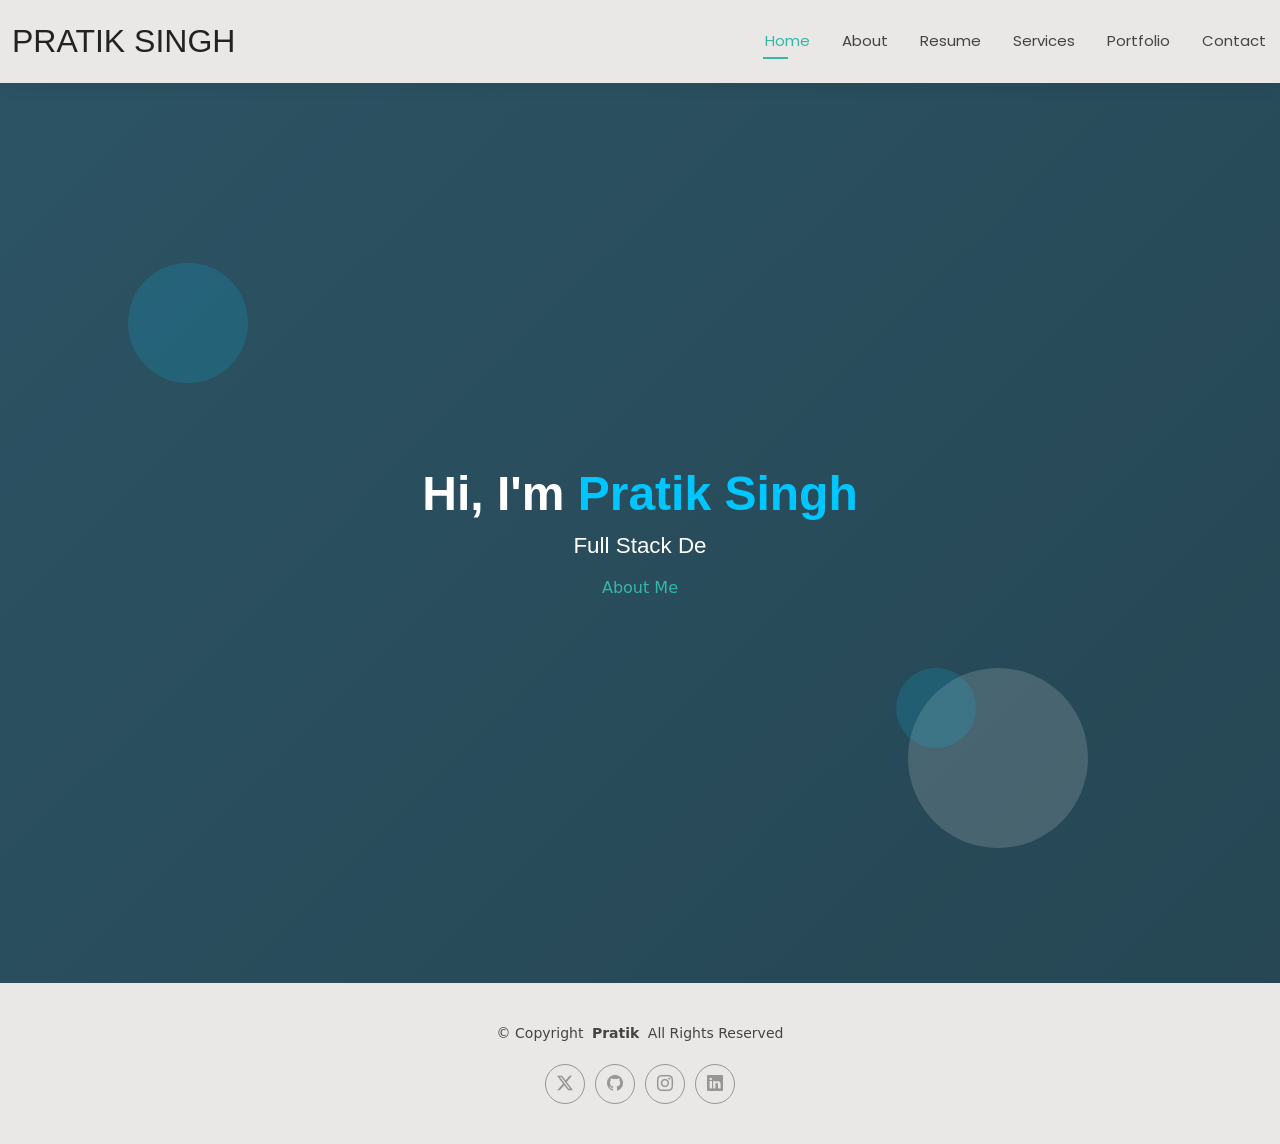
==== index.html @ 9135a906 "Initial commit" ====
<!DOCTYPE html>
<html lang="en">

<head>
  <meta charset="utf-8">
  <meta content="width=device-width, initial-scale=1.0" name="viewport">
  <title>Portfolio</title>

  <!-- Favicons -->
  <link href="assets/img/fav.svg" rel="icon">
  <link href="assets/img/apple-touch-icon.png" rel="apple-touch-icon">

  <!-- Fonts -->
  <link href="https://fonts.googleapis.com" rel="preconnect">
  <link href="https://fonts.gstatic.com" rel="preconnect" crossorigin>
  <link href="https://fonts.googleapis.com/css2?family=Poppins:wght@300;400;600;700&display=swap" rel="stylesheet">

  <!-- Vendor CSS Files -->
  <link href="assets/vendor/bootstrap/css/bootstrap.min.css" rel="stylesheet">
  <link href="assets/vendor/bootstrap-icons/bootstrap-icons.css" rel="stylesheet">
  <link href="assets/vendor/aos/aos.css" rel="stylesheet">
  <link href="assets/vendor/swiper/swiper-bundle.min.css" rel="stylesheet">
  <link href="assets/vendor/glightbox/css/glightbox.min.css" rel="stylesheet">

  <!-- Main CSS File -->
  <link href="assets/css/main.css" rel="stylesheet">

  <!-- HERO ANIMATION CSS (ONLY BANNER) -->
  <style>
    .hero-animated {
      height: 100vh;
      background: linear-gradient(-45deg, #0f2027, #203a43, #2c5364);
      background-size: 400% 400%;
      animation: gradientMove 10s ease infinite;
      position: relative;
      overflow: hidden;
    }

    @keyframes gradientMove {
      0% {
        background-position: 0% 50%;
      }

      50% {
        background-position: 100% 50%;
      }

      100% {
        background-position: 0% 50%;
      }
    }

    .hero-title {
      font-size: 3rem;
      font-weight: 700;
    }

    .hero-title span {
      color: #00c6ff;
    }

    .hero-subtitle {
      font-size: 1.4rem;
      min-height: 35px;
      margin-top: 10px;
    }

    .circle {
      position: absolute;
      border-radius: 50%;
      opacity: 0.15;
      animation: float 6s ease-in-out infinite;
    }

    .circle-1 {
      width: 120px;
      height: 120px;
      background: #00c6ff;
      top: 20%;
      left: 10%;
    }

    .circle-2 {
      width: 180px;
      height: 180px;
      background: #ffffff;
      bottom: 15%;
      right: 15%;
      animation-delay: 2s;
    }

    .circle-3 {
      width: 80px;
      height: 80px;
      background: #00c6ff;
      top: 65%;
      left: 70%;
      animation-delay: 4s;
    }

    @keyframes float {
      0% {
        transform: translateY(0);
      }

      50% {
        transform: translateY(-20px);
      }

      100% {
        transform: translateY(0);
      }
    }
  </style>
</head>

<body class="index-page">

  <!-- ================= HEADER (UNCHANGED) ================= -->
  <header id="header" class="header d-flex align-items-center light-background sticky-top">
    <div class="container-fluid position-relative d-flex align-items-center justify-content-between">

      <a href="index.html" class="logo d-flex align-items-center me-auto me-xl-0">
        <h1 class="sitename">Pratik Singh</h1>
      </a>

      <nav id="navmenu" class="navmenu">
        <ul>
          <li><a href="index.html" class="active">Home</a></li>
          <li><a href="about.html">About</a></li>
          <li><a href="resume.html">Resume</a></li>
          <li><a href="services.html">Services</a></li>
          <li><a href="portfolio.html">Portfolio</a></li>
          <li><a href="contact.html">Contact</a></li>
        </ul>
        <i class="mobile-nav-toggle d-xl-none bi bi-list"></i>
      </nav>
      <!-- 
      <div class="header-social-links">
        <a href="#" class="twitter"><i class="bi bi-twitter-x"></i></a>
        <a href="#" class="facebook"><i class="bi bi-facebook"></i></a>
        <a href="#" class="instagram"><i class="bi bi-instagram"></i></a>
        <a href="#" class="linkedin"><i class="bi bi-linkedin"></i></a>
      </div> -->

    </div>
  </header>

  <!-- ================= HERO (ANIMATED ONLY) ================= -->
  <section id="hero" class="hero-animated d-flex align-items-center">
    <div class="container text-center" data-aos="fade-up">
      <h1 class="hero-title text-white">
        Hi, I'm <span>Pratik Singh</span>
      </h1>

      <h2 class="hero-subtitle text-white">
        <span id="typed-text"></span>
      </h2>

      <a href="about.html" class="btn-get-started mt-3">About Me</a>
    </div>

    <div class="circle circle-1"></div>
    <div class="circle circle-2"></div>
    <div class="circle circle-3"></div>
  </section>

  <!-- ================= FOOTER (UNCHANGED) ================= -->
  <footer id="footer" class="footer light-background">
    <div class="container">
      <div class="copyright text-center">
        <p>© <span>Copyright</span> <strong class="px-1 sitename">Pratik</strong> <span>All Rights Reserved</span></p>
      </div>
      <div class="social-links d-flex justify-content-center">
        <a href="#"><i class="bi bi-twitter-x"></i></a>
        <a href="https://github.com/Strangedevelop-1998"><i class="bi bi-github"></i></a>
        <a href="#"><i class="bi bi-instagram"></i></a>
        <a href="https://www.linkedin.com/in/pratik-singh-35613a241"><i class="bi bi-linkedin"></i></a>
      </div>
    </div>
  </footer>

  <!-- ================= JS FILES ================= -->
  <script src="assets/vendor/bootstrap/js/bootstrap.bundle.min.js"></script>
  <script src="assets/vendor/aos/aos.js"></script>

  <!-- REQUIRED FOR MENU -->
  <script src="assets/js/main.js"></script>

  <!-- Typing Animation -->
  <script>
    AOS.init();

    const text = ["Full Stack Developer", "Web Developer", 'React Native Developer'];
    let index = 0;
    let charIndex = 0;
    const speed = 100;
    const typedText = document.getElementById("typed-text");

    function typeEffect() {
      if (charIndex < text[index].length) {
        typedText.textContent += text[index].charAt(charIndex);
        charIndex++;
        setTimeout(typeEffect, speed);
      } else {
        setTimeout(eraseEffect, 1500);
      }
    }

    function eraseEffect() {
      if (charIndex > 0) {
        typedText.textContent = text[index].substring(0, charIndex - 1);
        charIndex--;
        setTimeout(eraseEffect, speed);
      } else {
        index = (index + 1) % text.length;
        setTimeout(typeEffect, speed);
      }
    }

    document.addEventListener("DOMContentLoaded", typeEffect);
  </script>

</body>

</html>
---- assets/css/main.css ----
/*--------------------------------------------------------------
# Font & Color Variables
# Help: https://bootstrapmade.com/color-system/
--------------------------------------------------------------*/
/* Fonts */
:root {
  --default-font: "Roboto",  system-ui, -apple-system, "Segoe UI", Roboto, "Helvetica Neue", Arial, "Noto Sans", "Liberation Sans", sans-serif, "Apple Color Emoji", "Segoe UI Emoji", "Segoe UI Symbol", "Noto Color Emoji";
  --heading-font: "Raleway",  sans-serif;
  --nav-font: "Poppins",  sans-serif;
}

/* Global Colors - The following color variables are used throughout the website. Updating them here will change the color scheme of the entire website */
:root { 
  --background-color: #ffffff; /* Background color for the entire website, including individual sections */
  --default-color: #444444; /* Default color used for the majority of the text content across the entire website */
  --heading-color: #222222; /* Color for headings, subheadings and title throughout the website */
  --accent-color: #34b7a7; /* Accent color that represents your brand on the website. It's used for buttons, links, and other elements that need to stand out */
  --surface-color: #ffffff; /* The surface color is used as a background of boxed elements within sections, such as cards, icon boxes, or other elements that require a visual separation from the global background. */
  --contrast-color: #ffffff; /* Contrast color for text, ensuring readability against backgrounds of accent, heading, or default colors. */
}

/* Nav Menu Colors - The following color variables are used specifically for the navigation menu. They are separate from the global colors to allow for more customization options */
:root {
  --nav-color: #444444;  /* The default color of the main navmenu links */
  --nav-hover-color: #34b7a7; /* Applied to main navmenu links when they are hovered over or active */
  --nav-mobile-background-color: #ffffff; /* Used as the background color for mobile navigation menu */
  --nav-dropdown-background-color: #ffffff; /* Used as the background color for dropdown items that appear when hovering over primary navigation items */
  --nav-dropdown-color: #444444; /* Used for navigation links of the dropdown items in the navigation menu. */
  --nav-dropdown-hover-color: #34b7a7; /* Similar to --nav-hover-color, this color is applied to dropdown navigation links when they are hovered over. */
}

/* Color Presets - These classes override global colors when applied to any section or element, providing reuse of the sam color scheme. */

.light-background {
  --background-color: #e9e8e6;
  --surface-color: #ffffff;
}

.dark-background {
  --background-color: #060606;
  --default-color: #ffffff;
  --heading-color: #ffffff;
  --surface-color: #252525;
  --contrast-color: #ffffff;
}

/* Smooth scroll */
:root {
  scroll-behavior: smooth;
}

/*--------------------------------------------------------------
# General Styling & Shared Classes
--------------------------------------------------------------*/
body {
  color: var(--default-color);
  background-color: var(--background-color);
  font-family: var(--default-font);
}

a {
  color: var(--accent-color);
  text-decoration: none;
  transition: 0.3s;
}

a:hover {
  color: color-mix(in srgb, var(--accent-color), transparent 25%);
  text-decoration: none;
}

h1,
h2,
h3,
h4,
h5,
h6 {
  color: var(--heading-color);
  font-family: var(--heading-font);
}

/* PHP Email Form Messages
------------------------------*/
.php-email-form .error-message {
  display: none;
  background: #df1529;
  color: #ffffff;
  text-align: left;
  padding: 15px;
  margin-bottom: 24px;
  font-weight: 600;
}

.php-email-form .sent-message {
  display: none;
  color: #ffffff;
  background: #059652;
  text-align: center;
  padding: 15px;
  margin-bottom: 24px;
  font-weight: 600;
}

.php-email-form .loading {
  display: none;
  background: var(--surface-color);
  text-align: center;
  padding: 15px;
  margin-bottom: 24px;
}

.php-email-form .loading:before {
  content: "";
  display: inline-block;
  border-radius: 50%;
  width: 24px;
  height: 24px;
  margin: 0 10px -6px 0;
  border: 3px solid var(--accent-color);
  border-top-color: var(--surface-color);
  animation: php-email-form-loading 1s linear infinite;
}

@keyframes php-email-form-loading {
  0% {
    transform: rotate(0deg);
  }

  100% {
    transform: rotate(360deg);
  }
}

/*--------------------------------------------------------------
# Global Header
--------------------------------------------------------------*/
.header {
  color: var(--default-color);
  background-color: var(--background-color);
  padding: 15px 0;
  transition: all 0.5s;
  z-index: 997;
  box-shadow: 0px 0 18px rgba(0, 0, 0, 0.1);
}

.header .logo {
  line-height: 1;
}

.header .logo img {
  max-height: 36px;
  margin-right: 8px;
}

.header .logo h1 {
  font-size: 32px;
  margin: 0;
  font-weight: 300;
  text-transform: uppercase;
  color: var(--heading-color);
}

.header .header-social-links {
  padding-right: 15px;
}

.header .header-social-links a {
  color: color-mix(in srgb, var(--default-color), transparent 40%);
  padding-left: 6px;
  display: inline-block;
  transition: 0.3s;
  font-size: 16px;
}

.header .header-social-links a:hover {
  color: var(--accent-color);
}

.header .header-social-links a i {
  line-height: 0px;
}

@media (max-width: 1200px) {
  .header .logo {
    order: 1;
  }

  .header .header-social-links {
    order: 2;
  }

  .header .navmenu {
    order: 3;
  }
}

/*--------------------------------------------------------------
# Navigation Menu
--------------------------------------------------------------*/
/* Desktop Navigation */
@media (min-width: 1200px) {
  .navmenu {
    padding: 0;
  }

  .navmenu ul {
    margin: 0;
    padding: 0;
    display: flex;
    list-style: none;
    align-items: center;
  }

  .navmenu li {
    position: relative;
  }

  .navmenu>ul>li {
    white-space: nowrap;
    padding: 15px 14px;
  }

  .navmenu>ul>li:last-child {
    padding-right: 0;
  }

  .navmenu a,
  .navmenu a:focus {
    color: var(--nav-color);
    font-size: 15px;
    padding: 0 2px;
    font-family: var(--nav-font);
    font-weight: 400;
    display: flex;
    align-items: center;
    justify-content: space-between;
    white-space: nowrap;
    transition: 0.3s;
    position: relative;
  }

  .navmenu a i,
  .navmenu a:focus i {
    font-size: 12px;
    line-height: 0;
    margin-left: 5px;
    transition: 0.3s;
  }

  .navmenu>ul>li>a:before {
    content: "";
    position: absolute;
    height: 2px;
    bottom: -6px;
    left: 0;
    background-color: var(--nav-hover-color);
    visibility: hidden;
    width: 0px;
    transition: all 0.3s ease-in-out 0s;
  }

  .navmenu a:hover:before,
  .navmenu li:hover>a:before,
  .navmenu .active:before {
    visibility: visible;
    width: 25px;
  }

  .navmenu li:hover>a,
  .navmenu .active,
  .navmenu .active:focus {
    color: var(--nav-hover-color);
  }

  .navmenu .dropdown ul {
    margin: 0;
    padding: 10px 0;
    background: var(--nav-dropdown-background-color);
    display: block;
    position: absolute;
    visibility: hidden;
    left: 14px;
    top: 130%;
    opacity: 0;
    transition: 0.3s;
    border-radius: 4px;
    z-index: 99;
    box-shadow: 0px 0px 30px rgba(0, 0, 0, 0.1);
  }

  .navmenu .dropdown ul li {
    min-width: 200px;
  }

  .navmenu .dropdown ul a {
    padding: 10px 20px;
    font-size: 15px;
    text-transform: none;
    color: var(--nav-dropdown-color);
  }

  .navmenu .dropdown ul a i {
    font-size: 12px;
  }

  .navmenu .dropdown ul a:hover,
  .navmenu .dropdown ul .active:hover,
  .navmenu .dropdown ul li:hover>a {
    color: var(--nav-dropdown-hover-color);
  }

  .navmenu .dropdown:hover>ul {
    opacity: 1;
    top: 100%;
    visibility: visible;
  }

  .navmenu .dropdown .dropdown ul {
    top: 0;
    left: -90%;
    visibility: hidden;
  }

  .navmenu .dropdown .dropdown:hover>ul {
    opacity: 1;
    top: 0;
    left: -100%;
    visibility: visible;
  }
}

/* Mobile Navigation */
@media (max-width: 1199px) {
  .mobile-nav-toggle {
    color: var(--nav-color);
    font-size: 28px;
    line-height: 0;
    margin-right: 10px;
    cursor: pointer;
    transition: color 0.3s;
  }

  .navmenu {
    padding: 0;
    z-index: 9997;
  }

  .navmenu ul {
    display: none;
    list-style: none;
    position: absolute;
    inset: 60px 20px 20px 20px;
    padding: 10px 0;
    margin: 0;
    border-radius: 6px;
    background-color: var(--nav-mobile-background-color);
    border: 1px solid color-mix(in srgb, var(--default-color), transparent 90%);
    box-shadow: none;
    overflow-y: auto;
    transition: 0.3s;
    z-index: 9998;
  }

  .navmenu a,
  .navmenu a:focus {
    color: var(--nav-dropdown-color);
    padding: 10px 20px;
    font-family: var(--nav-font);
    font-size: 17px;
    font-weight: 500;
    display: flex;
    align-items: center;
    justify-content: space-between;
    white-space: nowrap;
    transition: 0.3s;
  }

  .navmenu a i,
  .navmenu a:focus i {
    font-size: 12px;
    line-height: 0;
    margin-left: 5px;
    width: 30px;
    height: 30px;
    display: flex;
    align-items: center;
    justify-content: center;
    border-radius: 50%;
    transition: 0.3s;
    background-color: color-mix(in srgb, var(--accent-color), transparent 90%);
  }

  .navmenu a i:hover,
  .navmenu a:focus i:hover {
    background-color: var(--accent-color);
    color: var(--contrast-color);
  }

  .navmenu a:hover,
  .navmenu .active,
  .navmenu .active:focus {
    color: var(--nav-dropdown-hover-color);
  }

  .navmenu .active i,
  .navmenu .active:focus i {
    background-color: var(--accent-color);
    color: var(--contrast-color);
    transform: rotate(180deg);
  }

  .navmenu .dropdown ul {
    position: static;
    display: none;
    z-index: 99;
    padding: 10px 0;
    margin: 10px 20px;
    background-color: var(--nav-dropdown-background-color);
    transition: all 0.5s ease-in-out;
  }

  .navmenu .dropdown ul ul {
    background-color: rgba(33, 37, 41, 0.1);
  }

  .navmenu .dropdown>.dropdown-active {
    display: block;
    background-color: rgba(33, 37, 41, 0.03);
  }

  .mobile-nav-active {
    overflow: hidden;
  }

  .mobile-nav-active .mobile-nav-toggle {
    color: #fff;
    position: absolute;
    font-size: 32px;
    top: 15px;
    right: 15px;
    margin-right: 0;
    z-index: 9999;
  }

  .mobile-nav-active .navmenu {
    position: fixed;
    overflow: hidden;
    inset: 0;
    background: rgba(33, 37, 41, 0.8);
    transition: 0.3s;
  }

  .mobile-nav-active .navmenu>ul {
    display: block;
  }
}

/*--------------------------------------------------------------
# Global Footer
--------------------------------------------------------------*/
.footer {
  color: var(--default-color);
  background-color: var(--background-color);
  font-size: 14px;
  padding: 40px 0;
  position: relative;
}

.footer .copyright p {
  margin-bottom: 0;
}

.footer .social-links {
  margin-top: 20px;
}

.footer .social-links a {
  display: flex;
  align-items: center;
  justify-content: center;
  width: 40px;
  height: 40px;
  border-radius: 50%;
  border: 1px solid color-mix(in srgb, var(--default-color), transparent 50%);
  font-size: 16px;
  color: color-mix(in srgb, var(--default-color), transparent 50%);
  margin: 0 5px;
  transition: 0.3s;
}

.footer .social-links a:hover {
  color: var(--accent-color);
  border-color: var(--accent-color);
}

.footer .credits {
  margin-top: 10px;
  font-size: 13px;
  text-align: center;
}

/*--------------------------------------------------------------
# Preloader
--------------------------------------------------------------*/
#preloader {
  position: fixed;
  inset: 0;
  z-index: 9999;
  overflow: hidden;
  background-color: var(--background-color);
  transition: all 0.6s ease-out;
  width: 100%;
  height: 100vh;
}

#preloader:before,
#preloader:after {
  content: "";
  position: absolute;
  border: 4px solid var(--accent-color);
  border-radius: 50%;
  animation: animate-preloader 2s cubic-bezier(0, 0.2, 0.8, 1) infinite;
}

#preloader:after {
  animation-delay: -0.5s;
}

@keyframes animate-preloader {
  0% {
    width: 10px;
    height: 10px;
    top: calc(50% - 5px);
    left: calc(50% - 5px);
    opacity: 1;
  }

  100% {
    width: 72px;
    height: 72px;
    top: calc(50% - 36px);
    left: calc(50% - 36px);
    opacity: 0;
  }
}

/*--------------------------------------------------------------
# Scroll Top Button
--------------------------------------------------------------*/
.scroll-top {
  position: fixed;
  visibility: hidden;
  opacity: 0;
  right: 15px;
  bottom: -15px;
  z-index: 99999;
  background-color: var(--accent-color);
  width: 44px;
  height: 44px;
  border-radius: 50px;
  transition: all 0.4s;
}

.scroll-top i {
  font-size: 24px;
  color: var(--contrast-color);
  line-height: 0;
}

.scroll-top:hover {
  background-color: color-mix(in srgb, var(--accent-color), transparent 20%);
  color: var(--contrast-color);
}

.scroll-top.active {
  visibility: visible;
  opacity: 1;
  bottom: 15px;
}

/*--------------------------------------------------------------
# Disable aos animation delay on mobile devices
--------------------------------------------------------------*/
@media screen and (max-width: 768px) {
  [data-aos-delay] {
    transition-delay: 0 !important;
  }
}

/*--------------------------------------------------------------
# Global Page Titles & Breadcrumbs
--------------------------------------------------------------*/
.page-title {
  color: var(--default-color);
  background-color: var(--background-color);
  padding: 25px 0;
  position: relative;
  border-bottom: 1px solid color-mix(in srgb, var(--default-color), transparent 85%);
}

.page-title h1 {
  font-size: 24px;
  font-weight: 400;
}

.page-title .breadcrumbs ol {
  display: flex;
  flex-wrap: wrap;
  list-style: none;
  padding: 0;
  margin: 0;
  font-size: 14px;
  font-weight: 400;
}

.page-title .breadcrumbs ol li+li {
  padding-left: 10px;
}

.page-title .breadcrumbs ol li+li::before {
  content: "/";
  display: inline-block;
  padding-right: 10px;
  color: color-mix(in srgb, var(--default-color), transparent 70%);
}

/*--------------------------------------------------------------
# Global Sections
--------------------------------------------------------------*/
section,
.section {
  color: var(--default-color);
  background-color: var(--background-color);
  padding: 60px 0;
  scroll-margin-top: 100px;
  overflow: clip;
}

@media (max-width: 1199px) {

  section,
  .section {
    scroll-margin-top: 66px;
  }
}

/*--------------------------------------------------------------
# Global Section Titles
--------------------------------------------------------------*/
.section-title {
  text-align: center;
  padding-bottom: 60px;
  position: relative;
}

.section-title h2 {
  font-size: 32px;
  font-weight: 700;
  margin-bottom: 20px;
  padding-bottom: 20px;
  position: relative;
}

.section-title h2:after {
  content: "";
  position: absolute;
  display: block;
  width: 50px;
  height: 3px;
  background: var(--accent-color);
  left: 0;
  right: 0;
  bottom: 0;
  margin: auto;
}

.section-title p {
  margin-bottom: 0;
}

/*--------------------------------------------------------------
# Hero Section
--------------------------------------------------------------*/
.hero {
  width: 100%;
  min-height: calc(100vh - 82px);
  position: relative;
  padding: 80px 0;
  display: flex;
  align-items: center;
  justify-content: center;
}

@media (max-width: 1200px) {
  .hero {
    min-height: calc(100vh - 68px);
  }
}

.hero img {
  position: absolute;
  inset: 0;
  display: block;
  width: 100%;
  height: 100%;
  object-fit: cover;
  z-index: 1;
}

.hero .container {
  position: relative;
  z-index: 3;
}

.hero h2 {
  margin: 0;
  font-size: 48px;
  font-weight: 700;
}

.hero p {
  margin: 10px 0 0 0;
  font-size: 24px;
  color: var(--heading-color);
}

.hero .btn-get-started {
  color: var(--contrast-color);
  background: var(--accent-color);
  font-family: var(--heading-font);
  text-transform: uppercase;
  font-weight: 600;
  font-size: 12px;
  letter-spacing: 1px;
  display: inline-block;
  padding: 12px 40px;
  border-radius: 50px;
  transition: 0.5s;
  margin-top: 30px;
}

.hero .btn-get-started:hover {
  background: color-mix(in srgb, var(--accent-color) 90%, white 20%);
}

@media (max-width: 768px) {
  .hero h2 {
    font-size: 32px;
  }

  .hero p {
    font-size: 18px;
  }
}

/*--------------------------------------------------------------
# About Section
--------------------------------------------------------------*/
.about .content h2 {
  font-weight: 700;
  font-size: 24px;
}

.about .content ul {
  list-style: none;
  padding: 0;
}

.about .content ul li {
  margin-bottom: 20px;
  display: flex;
  align-items: center;
}

.about .content ul strong {
  margin-right: 10px;
}

.about .content ul i {
  font-size: 16px;
  margin-right: 5px;
  color: var(--accent-color);
  line-height: 0;
}

/*--------------------------------------------------------------
# Skills Section
--------------------------------------------------------------*/
.skills .progress {
  height: 60px;
  display: block;
  background: none;
  border-radius: 0;
}

.skills .progress .skill {
  color: var(--heading-color);
  padding: 0;
  margin: 0 0 6px 0;
  text-transform: uppercase;
  display: block;
  font-weight: 600;
  font-family: var(--heading-font);
}

.skills .progress .skill .val {
  float: right;
  font-style: normal;
}

.skills .progress-bar-wrap {
  background: color-mix(in srgb, var(--default-color), transparent 90%);
  height: 10px;
}

.skills .progress-bar {
  width: 1px;
  height: 10px;
  transition: 0.9s;
  background-color: var(--accent-color);
}

/*--------------------------------------------------------------
# Stats Section
--------------------------------------------------------------*/
.stats .stats-item {
  padding: 30px;
  width: 100%;
}

.stats .stats-item span {
  color: var(--heading-color);
  font-size: 48px;
  display: block;
  font-weight: 700;
  margin-bottom: 20px;
  padding-bottom: 20px;
  position: relative;
}

.stats .stats-item span:after {
  content: "";
  position: absolute;
  display: block;
  width: 25px;
  height: 3px;
  background: var(--accent-color);
  left: 0;
  right: 0;
  bottom: 0;
  margin: auto;
}

.stats .stats-item p {
  color: color-mix(in srgb, var(--default-color), transparent 40%);
  padding: 0;
  margin: 0;
  font-family: var(--heading-font);
  font-weight: 500;
}

/*--------------------------------------------------------------
# Testimonials Section
--------------------------------------------------------------*/
.testimonials .section-header {
  margin-bottom: 40px;
}

.testimonials .testimonials-carousel,
.testimonials .testimonials-slider {
  overflow: hidden;
}

.testimonials .testimonial-item {
  text-align: center;
}

.testimonials .testimonial-item .testimonial-img {
  width: 120px;
  border-radius: 50%;
  border: 4px solid var(--background-color);
  margin: 0 auto;
}

.testimonials .testimonial-item h3 {
  font-size: 20px;
  font-weight: bold;
  margin: 10px 0 5px 0;
}

.testimonials .testimonial-item h4 {
  font-size: 14px;
  color: color-mix(in srgb, var(--default-color), transparent 40%);
  margin: 0 0 15px 0;
}

.testimonials .testimonial-item .stars {
  margin-bottom: 15px;
}

.testimonials .testimonial-item .stars i {
  color: #ffc107;
  margin: 0 1px;
}

.testimonials .testimonial-item .quote-icon-left,
.testimonials .testimonial-item .quote-icon-right {
  color: color-mix(in srgb, var(--accent-color), transparent 50%);
  font-size: 26px;
  line-height: 0;
}

.testimonials .testimonial-item .quote-icon-left {
  display: inline-block;
  left: -5px;
  position: relative;
}

.testimonials .testimonial-item .quote-icon-right {
  display: inline-block;
  right: -5px;
  position: relative;
  top: 10px;
  transform: scale(-1, -1);
}

.testimonials .testimonial-item p {
  font-style: italic;
  margin: 0 auto 15px auto;
}

.testimonials .swiper-wrapper {
  height: auto;
}

.testimonials .swiper-pagination {
  margin-top: 20px;
  position: relative;
}

.testimonials .swiper-pagination .swiper-pagination-bullet {
  width: 12px;
  height: 12px;
  opacity: 1;
  background-color: color-mix(in srgb, var(--default-color), transparent 85%);
}

.testimonials .swiper-pagination .swiper-pagination-bullet-active {
  background-color: var(--accent-color);
}

@media (min-width: 992px) {
  .testimonials .testimonial-item p {
    width: 80%;
  }
}

/*--------------------------------------------------------------
# Resume Section
--------------------------------------------------------------*/
.resume .resume-title {
  color: var(--heading-color);
  font-size: 26px;
  font-weight: 700;
  margin-top: 20px;
  margin-bottom: 20px;
}

.resume .resume-item {
  padding: 0 0 20px 20px;
  margin-top: -2px;
  border-left: 2px solid var(--accent-color);
  position: relative;
}

.resume .resume-item h4 {
  line-height: 18px;
  font-size: 18px;
  font-weight: 600;
  text-transform: uppercase;
  color: color-mix(in srgb, var(--default-color), transparent 20%);
  margin-bottom: 10px;
}

.resume .resume-item h5 {
  font-size: 16px;
  padding: 5px 15px;
  display: inline-block;
  font-weight: 600;
  margin-bottom: 10px;
}

.resume .resume-item ul {
  padding-left: 20px;
}

.resume .resume-item ul li {
  padding-bottom: 10px;
}

.resume .resume-item:last-child {
  padding-bottom: 0;
}

.resume .resume-item::before {
  content: "";
  position: absolute;
  width: 16px;
  height: 16px;
  border-radius: 50px;
  left: -9px;
  top: 0;
  background: var(--background-color);
  border: 2px solid var(--accent-color);
}

/*--------------------------------------------------------------
# Services Section
--------------------------------------------------------------*/
.services .service-item {
  background-color: var(--surface-color);
  box-shadow: 0px 5px 90px 0px rgba(0, 0, 0, 0.1);
  height: 100%;
  padding: 60px 30px;
  text-align: center;
  transition: 0.3s;
  border-radius: 5px;
}

.services .service-item .icon {
  margin: 0 auto;
  width: 100px;
  height: 100px;
  display: flex;
  align-items: center;
  justify-content: center;
  transition: ease-in-out 0.3s;
  position: relative;
}

.services .service-item .icon i {
  font-size: 36px;
  transition: 0.5s;
  position: relative;
}

.services .service-item .icon svg {
  position: absolute;
  top: 0;
  left: 0;
}

.services .service-item .icon svg path {
  transition: 0.5s;
  fill: color-mix(in srgb, var(--default-color), transparent 95%);
}

.services .service-item h3 {
  font-weight: 700;
  margin: 10px 0 15px 0;
  font-size: 22px;
}

.services .service-item p {
  line-height: 24px;
  font-size: 14px;
  margin-bottom: 0;
}

.services .service-item:hover {
  box-shadow: 0px 5px 35px 0px rgba(0, 0, 0, 0.1);
}

.services .service-item.item-cyan i {
  color: #0dcaf0;
}

.services .service-item.item-cyan:hover .icon i {
  color: #fff;
}

.services .service-item.item-cyan:hover .icon path {
  fill: #0dcaf0;
}

.services .service-item.item-orange i {
  color: #fd7e14;
}

.services .service-item.item-orange:hover .icon i {
  color: #fff;
}

.services .service-item.item-orange:hover .icon path {
  fill: #fd7e14;
}

.services .service-item.item-teal i {
  color: #20c997;
}

.services .service-item.item-teal:hover .icon i {
  color: #fff;
}

.services .service-item.item-teal:hover .icon path {
  fill: #20c997;
}

.services .service-item.item-red i {
  color: #df1529;
}

.services .service-item.item-red:hover .icon i {
  color: #fff;
}

.services .service-item.item-red:hover .icon path {
  fill: #df1529;
}

.services .service-item.item-indigo i {
  color: #6610f2;
}

.services .service-item.item-indigo:hover .icon i {
  color: #fff;
}

.services .service-item.item-indigo:hover .icon path {
  fill: #6610f2;
}

.services .service-item.item-pink i {
  color: #f3268c;
}

.services .service-item.item-pink:hover .icon i {
  color: #fff;
}

.services .service-item.item-pink:hover .icon path {
  fill: #f3268c;
}

/*--------------------------------------------------------------
# Portfolio Section
--------------------------------------------------------------*/
.portfolio .portfolio-filters {
  padding: 0;
  margin: 0 auto 20px auto;
  list-style: none;
  text-align: center;
}

.portfolio .portfolio-filters li {
  cursor: pointer;
  display: inline-block;
  padding: 8px 20px 10px 20px;
  margin: 0;
  font-size: 15px;
  font-weight: 500;
  line-height: 1;
  margin-bottom: 5px;
  border-radius: 50px;
  transition: all 0.3s ease-in-out;
  font-family: var(--heading-font);
}

.portfolio .portfolio-filters li:hover,
.portfolio .portfolio-filters li.filter-active {
  color: var(--contrast-color);
  background-color: var(--accent-color);
}

.portfolio .portfolio-filters li:first-child {
  margin-left: 0;
}

.portfolio .portfolio-filters li:last-child {
  margin-right: 0;
}

@media (max-width: 575px) {
  .portfolio .portfolio-filters li {
    font-size: 14px;
    margin: 0 0 10px 0;
  }
  
}

.portfolio .portfolio-item {
  position: relative;
  overflow: hidden;
}

.portfolio .portfolio-item .portfolio-info {
  opacity: 0;
  position: absolute;
  left: 12px;
  right: 12px;
  bottom: -100%;
  z-index: 3;
  transition: all ease-in-out 0.5s;
  background: color-mix(in srgb, var(--surface-color), transparent 10%);
  padding: 15px;
}

.portfolio .portfolio-item .portfolio-info h4 {
  font-size: 18px;
  font-weight: 600;
  padding-right: 50px;
}

.portfolio .portfolio-item .portfolio-info p {
  color: color-mix(in srgb, var(--default-color), transparent 30%);
  font-size: 14px;
  margin-bottom: 0;
  padding-right: 50px;
}

.portfolio .portfolio-item .portfolio-info .preview-link,
.portfolio .portfolio-item .portfolio-info .details-link {
  position: absolute;
  right: 50px;
  font-size: 24px;
  top: calc(50% - 14px);
  color: color-mix(in srgb, var(--default-color), transparent 30%);
  transition: 0.3s;
  line-height: 0;
}

.portfolio .portfolio-item .portfolio-info .preview-link:hover,
.portfolio .portfolio-item .portfolio-info .details-link:hover {
  color: var(--accent-color);
}

.portfolio .portfolio-item .portfolio-info .details-link {
  right: 14px;
  font-size: 28px;
}

.portfolio .portfolio-item:hover .portfolio-info {
  opacity: 1;
  bottom: 0;
}

/*--------------------------------------------------------------
# Portfolio Details Section
--------------------------------------------------------------*/
.portfolio-details .portfolio-details-slider img {
  width: 100%;
}

.portfolio-details .portfolio-details-slider .swiper-pagination {
  margin-top: 20px;
  position: relative;
}

.portfolio-details .portfolio-details-slider .swiper-pagination .swiper-pagination-bullet {
  width: 12px;
  height: 12px;
  background-color: color-mix(in srgb, var(--default-color), transparent 85%);
  opacity: 1;
}

.portfolio-details .portfolio-details-slider .swiper-pagination .swiper-pagination-bullet-active {
  background-color: var(--accent-color);
}

.portfolio-details .portfolio-info {
  background-color: var(--surface-color);
  padding: 30px;
  box-shadow: 0px 0 30px rgba(0, 0, 0, 0.1);
}

.portfolio-details .portfolio-info h3 {
  font-size: 22px;
  font-weight: 700;
  margin-bottom: 20px;
  padding-bottom: 20px;
  border-bottom: 1px solid color-mix(in srgb, var(--default-color), transparent 85%);
}

.portfolio-details .portfolio-info ul {
  list-style: none;
  padding: 0;
  font-size: 15px;
}

.portfolio-details .portfolio-info ul li+li {
  margin-top: 10px;
}

.portfolio-details .portfolio-description {
  padding-top: 30px;
}

.portfolio-details .portfolio-description h2 {
  font-size: 26px;
  font-weight: 700;
  margin-bottom: 20px;
}

.portfolio-details .portfolio-description p {
  padding: 0;
  color: color-mix(in srgb, var(--default-color), transparent 30%);
}

/*--------------------------------------------------------------
# Contact Section
--------------------------------------------------------------*/
.contact .info-wrap {
  background-color: var(--surface-color);
  box-shadow: 0px 0px 20px rgba(0, 0, 0, 0.1);
  padding: 30px;
}

@media (max-width: 575px) {
  .contact .info-wrap {
    padding: 20px;
  }
}

.contact .info-item {
  margin-bottom: 40px;
}

.contact .info-item i {
  font-size: 20px;
  color: var(--accent-color);
  background: color-mix(in srgb, var(--accent-color), transparent 92%);
  width: 44px;
  height: 44px;
  display: flex;
  justify-content: center;
  align-items: center;
  border-radius: 50px;
  transition: all 0.3s ease-in-out;
  margin-right: 15px;
}

.contact .info-item h3 {
  padding: 0;
  font-size: 18px;
  font-weight: 700;
  margin-bottom: 5px;
}

.contact .info-item p {
  padding: 0;
  margin-bottom: 0;
  font-size: 14px;
}

.contact .info-item:hover i {
  background: var(--accent-color);
  color: var(--contrast-color);
}

.contact .php-email-form {
  background-color: var(--surface-color);
  height: 100%;
  padding: 30px;
  box-shadow: 0px 0px 20px rgba(0, 0, 0, 0.1);
}

@media (max-width: 575px) {
  .contact .php-email-form {
    padding: 20px;
  }
}

.contact .php-email-form input[type=text],
.contact .php-email-form input[type=email],
.contact .php-email-form textarea {
  font-size: 14px;
  padding: 10px 15px;
  box-shadow: none;
  border-radius: 0;
  color: var(--default-color);
  background-color: var(--surface-color);
  border-color: color-mix(in srgb, var(--default-color), transparent 80%);
}

.contact .php-email-form input[type=text]:focus,
.contact .php-email-form input[type=email]:focus,
.contact .php-email-form textarea:focus {
  border-color: var(--accent-color);
}

.contact .php-email-form input[type=text]::placeholder,
.contact .php-email-form input[type=email]::placeholder,
.contact .php-email-form textarea::placeholder {
  color: color-mix(in srgb, var(--default-color), transparent 70%);
}

.contact .php-email-form button[type=submit] {
  color: var(--contrast-color);
  background: var(--accent-color);
  border: 0;
  padding: 10px 30px;
  transition: 0.4s;
  border-radius: 50px;
}

.contact .php-email-form button[type=submit]:hover {
  background: color-mix(in srgb, var(--accent-color), transparent 25%);
}

/*--------------------------------------------------------------
# Starter Section Section
--------------------------------------------------------------*/
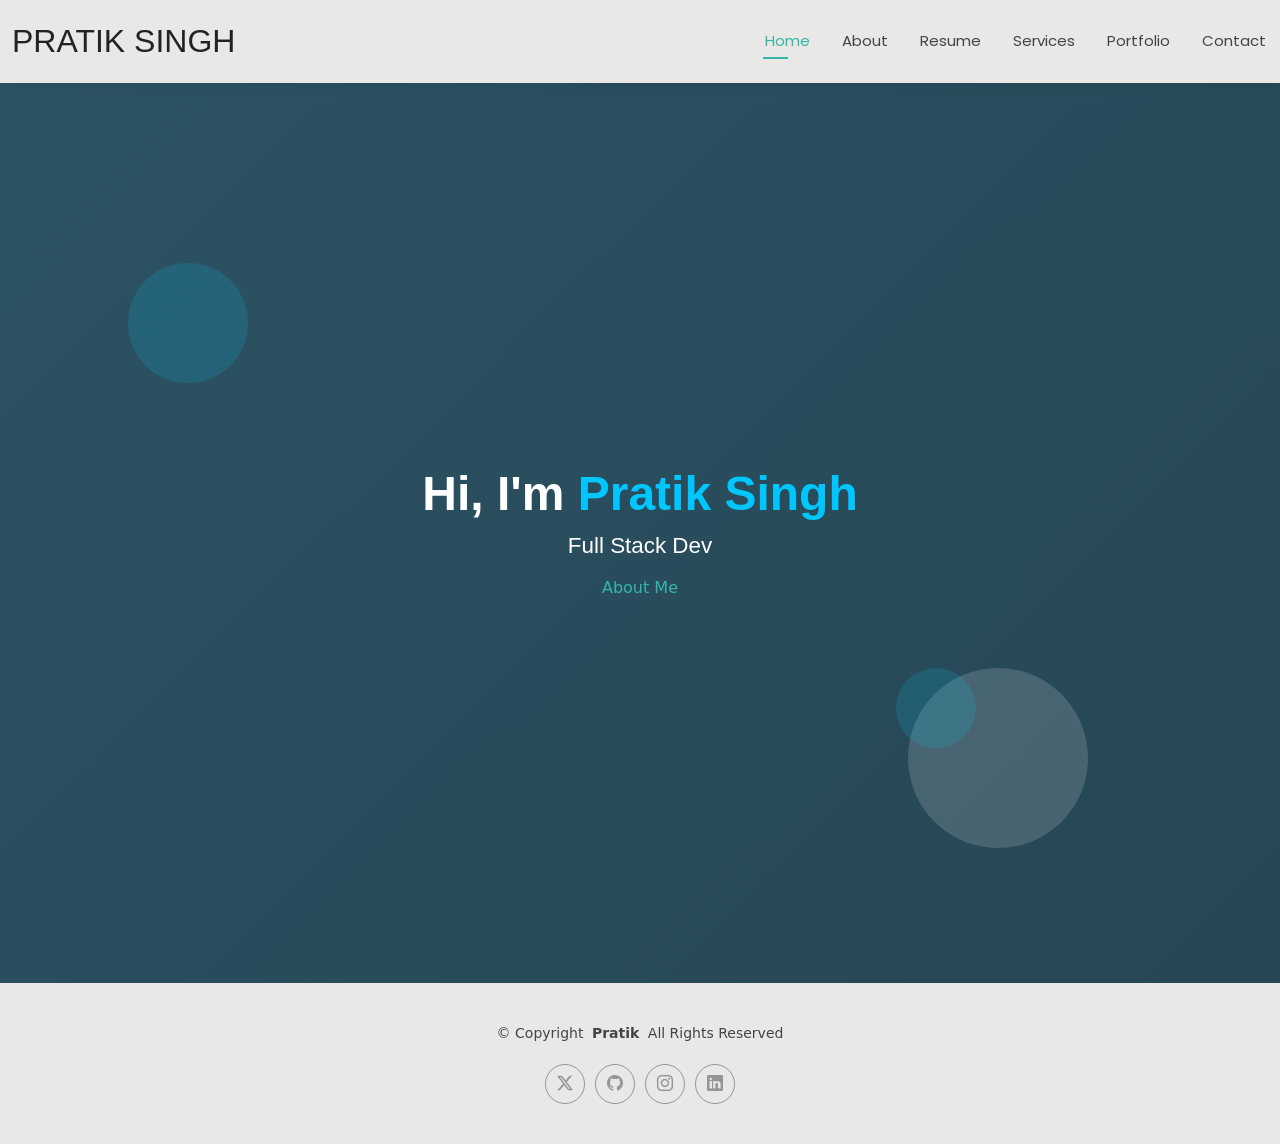
==== commit f4464ffc: "index file" ====
--- a/index.html
+++ b/index.html
@@ -119,11 +119,9 @@
   <!-- ================= HEADER (UNCHANGED) ================= -->
   <header id="header" class="header d-flex align-items-center light-background sticky-top">
     <div class="container-fluid position-relative d-flex align-items-center justify-content-between">
-
       <a href="index.html" class="logo d-flex align-items-center me-auto me-xl-0">
         <h1 class="sitename">Pratik Singh</h1>
       </a>
-
       <nav id="navmenu" class="navmenu">
         <ul>
           <li><a href="index.html" class="active">Home</a></li>
@@ -135,14 +133,6 @@
         </ul>
         <i class="mobile-nav-toggle d-xl-none bi bi-list"></i>
       </nav>
-      <!-- 
-      <div class="header-social-links">
-        <a href="#" class="twitter"><i class="bi bi-twitter-x"></i></a>
-        <a href="#" class="facebook"><i class="bi bi-facebook"></i></a>
-        <a href="#" class="instagram"><i class="bi bi-instagram"></i></a>
-        <a href="#" class="linkedin"><i class="bi bi-linkedin"></i></a>
-      </div> -->
-
     </div>
   </header>
 
